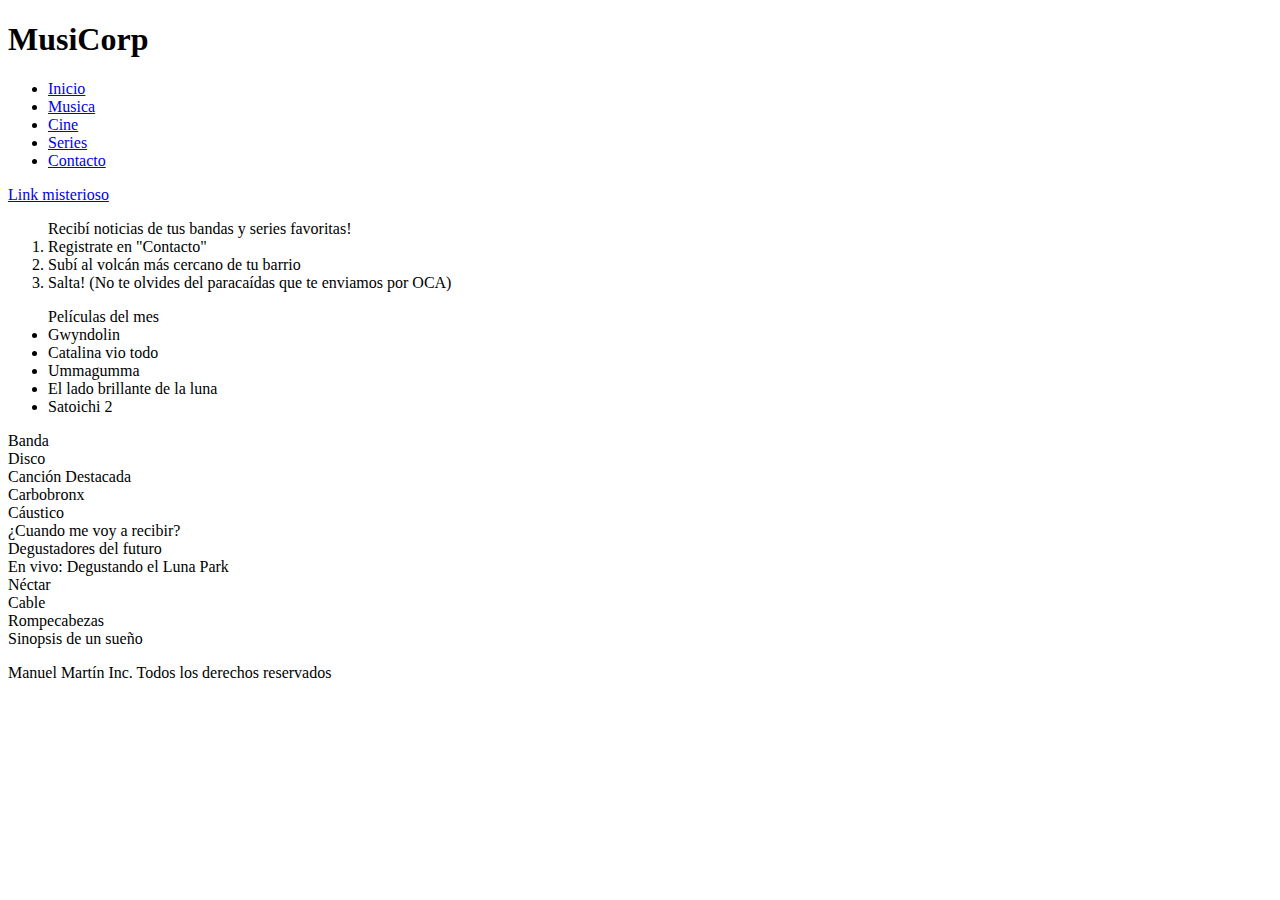
==== index.html @ 38e05fd2 "Commit 1: Rama master - estructura inicial" ====
<!DOCTYPE html>
<html lang="en">
<head>
    <link rel="stylesheet" href="./css/estilos.css">
    <meta charset="UTF-8">
    <meta http-equiv="X-UA-Compatible" content="IE=edge">
    <meta name="viewport" content="width=device-width, initial-scale=1.0">
    <title>Document</title>
</head>
<body class="fondo">
        <h1>MusiCorp</h1>
            <header>
                <section class="navegador">
                    <div id="navcontainer">
                            <ul id="menuPrincipal">
                                <li id="active"><a href="#" id="current">Inicio</a></li>
                                <li><a href="./vistas/musica.html">Musica</a></li>
                                <li><a href="./vistas/cine.html">Cine</a></li>
                                <li><a href="./vistas/series.html">Series</a></li>
                                <li><a href="./vistas/contacto.html">Contacto</a></li>
                            </ul>
                    </div>
                </section>
            </header>
            <a href="https://www.youtube.com/watch?v=fq3abPnEEGE" target="_blank" rel="noopener noreferrer">Link misterioso</a>
 
        <section class="pasos">
     
        <ol id="bienvenidaPasos">Recibí noticias de tus bandas y series favoritas!
            <li>Registrate en "Contacto"</li>
            <li>Subí al volcán más cercano de tu barrio</li>
            <li>Salta! (No te olvides del paracaídas que te enviamos por OCA)</li>
        </ol>

        <ul id="pelisLista"> Películas del mes
            <li>Gwyndolin</li>
            <li>Catalina vio todo</li>
            <li>Ummagumma</li>
            <li>El lado brillante de la luna</li>
            <li>Satoichi 2</li>
            </li>
        </ul>
        </section> 

    <div class="grid-container-destacados">
        <div class="headerDestacados">Banda</div>
        <div class="headerDestacados">Disco</div>
        <div class="headerDestacados">Canción Destacada</div>
        <div>Carbobronx</div>
        <div>Cáustico</div>
        <div>¿Cuando me voy a recibir?</div>
        <div>Degustadores del futuro</div>
        <div>En vivo: Degustando el Luna Park</div>
        <div>Néctar</div>
        <div>Cable</div>
        <div>Rompecabezas</div>
        <div>Sinopsis de un sueño</div>
    </div>

    <footer><p>Manuel Martín Inc. Todos los derechos reservados</p></footer>
</body>
</html>
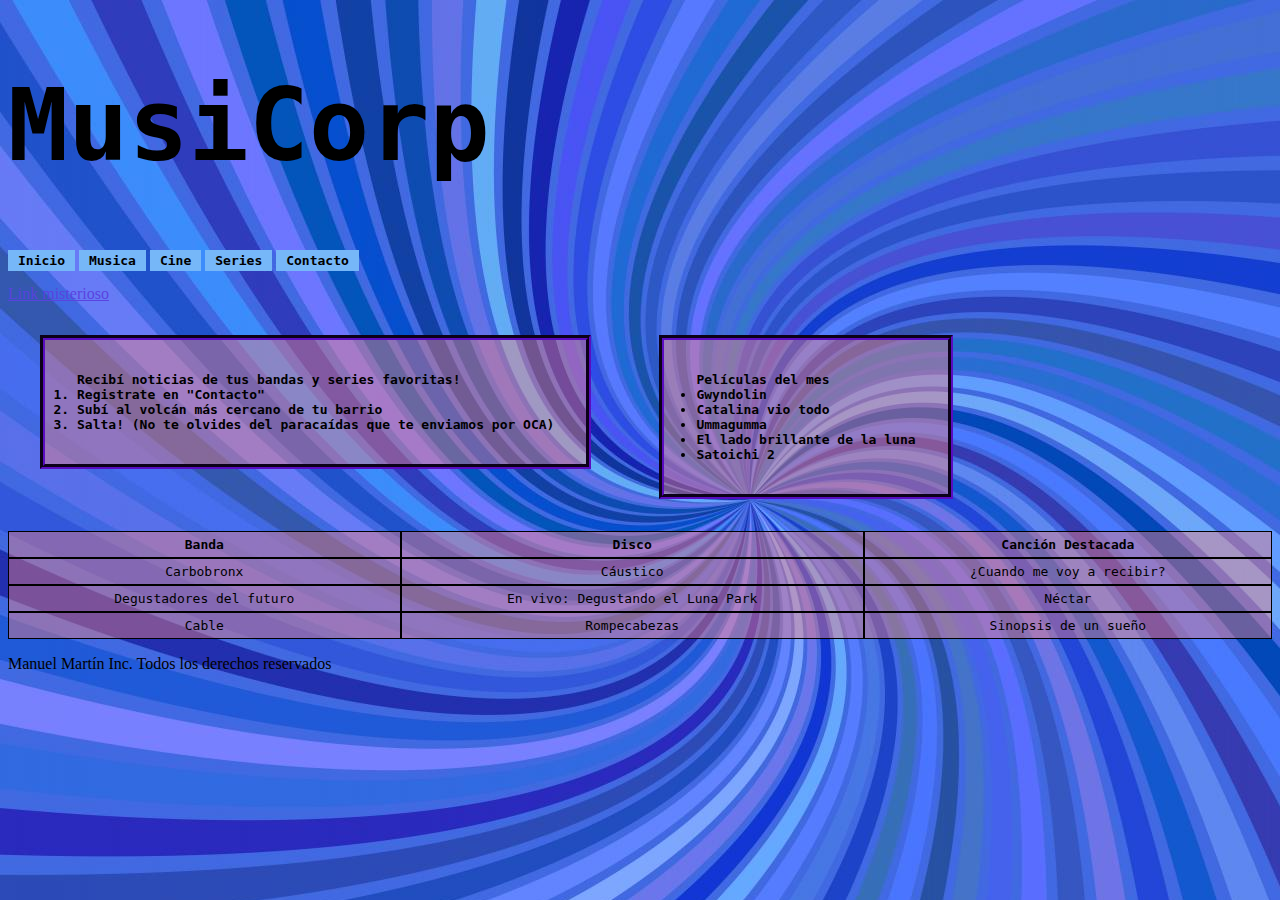
==== commit 787d0d06: "agregado bootstrap" ====
--- a/index.html
+++ b/index.html
@@ -1,7 +1,9 @@
 <!DOCTYPE html>
 <html lang="en">
 <head>
-    <link rel="stylesheet" href="./css/estilos.css">
+    <link href="https://cdn.jsdelivr.net/npm/bootstrap@5.1.3/dist/css/bootstrap.min.css" rel="stylesheet" integrity="sha384-1BmE4kWBq78iYhFldvKuhfTAU6auU8tT94WrHftjDbrCEXSU1oBoqyl2QvZ6jIW3" crossorigin="anonymous">
+    <meta name="viewport" content="width=device-width, initial-scale=1">
+    <link rel="stylesheet" href="./css/estilos.css"">
     <meta charset="UTF-8">
     <meta http-equiv="X-UA-Compatible" content="IE=edge">
     <meta name="viewport" content="width=device-width, initial-scale=1.0">
--- a/css/estilos.css
+++ b/css/estilos.css
@@ -0,0 +1,100 @@
+h1{color: rgb(0, 0, 0);
+font-size: 100px;
+font-family: monospace;
+}
+
+a{color: rgb(90, 67, 223);}
+
+
+ul#menuPrincipal
+{
+margin-left: 0;
+padding-left: 0;
+white-space: nowrap;
+}
+
+#menuPrincipal li
+{
+display: inline;
+list-style-type: none;
+}
+
+#menuPrincipal a { padding: 3px 10px; }
+
+#menuPrincipal a:link, #menuPrincipal a:visited
+{
+font-family: monospace;
+font-weight: bold;
+color: rgb(0, 0, 0);
+background-color: rgb(118, 183, 248);
+text-decoration: none;
+}
+
+#menuPrincipal a:hover
+{
+color: #fff;
+background-color: #369;
+text-decoration: none;
+}
+
+
+ol#bienvenidaPasos
+{
+display: inline-block;
+border-style: groove;
+border-width: 5px;
+border-color: rgb(51, 7, 109);
+padding: 2rem;
+margin: 2rem 2rem;
+background-color: rgba(240, 128, 128, 0.432);
+font-family: monospace;
+font-weight: bold;
+position: relative;
+bottom: 30px;
+}
+
+ul#pelisLista
+{
+display: inline-block;
+border-style: groove;
+border-width: 5px;
+border-color: rgb(51, 7, 109);
+padding: 2rem;
+margin: 2rem 2rem;
+background-color: rgba(240, 128, 128, 0.432);
+font-family: monospace;
+font-weight: bold;
+}
+
+.fondo{
+background-image: url(../img/fondo.jpg);
+}
+
+.grid-container-destacados{
+    display: grid;
+    background-color: rgba(240, 128, 128, 0.432);
+    grid-template-areas: 'header header header'
+    'data1 data2 data3'
+    'data4 data5 data6'
+    'data7 data8 data9';
+}
+
+.grid-container-destacados div{
+    text-align: center;
+    padding: 5px;
+    border: 1px solid black;
+    font-family: monospace;
+
+}
+
+.headerDestacados{
+    font-weight: bolder;
+}
+
+.hojaContacto{
+    display: grid;
+}
+
+.hojaContactoInput{
+    grid-template-areas: 'header header header';
+}
